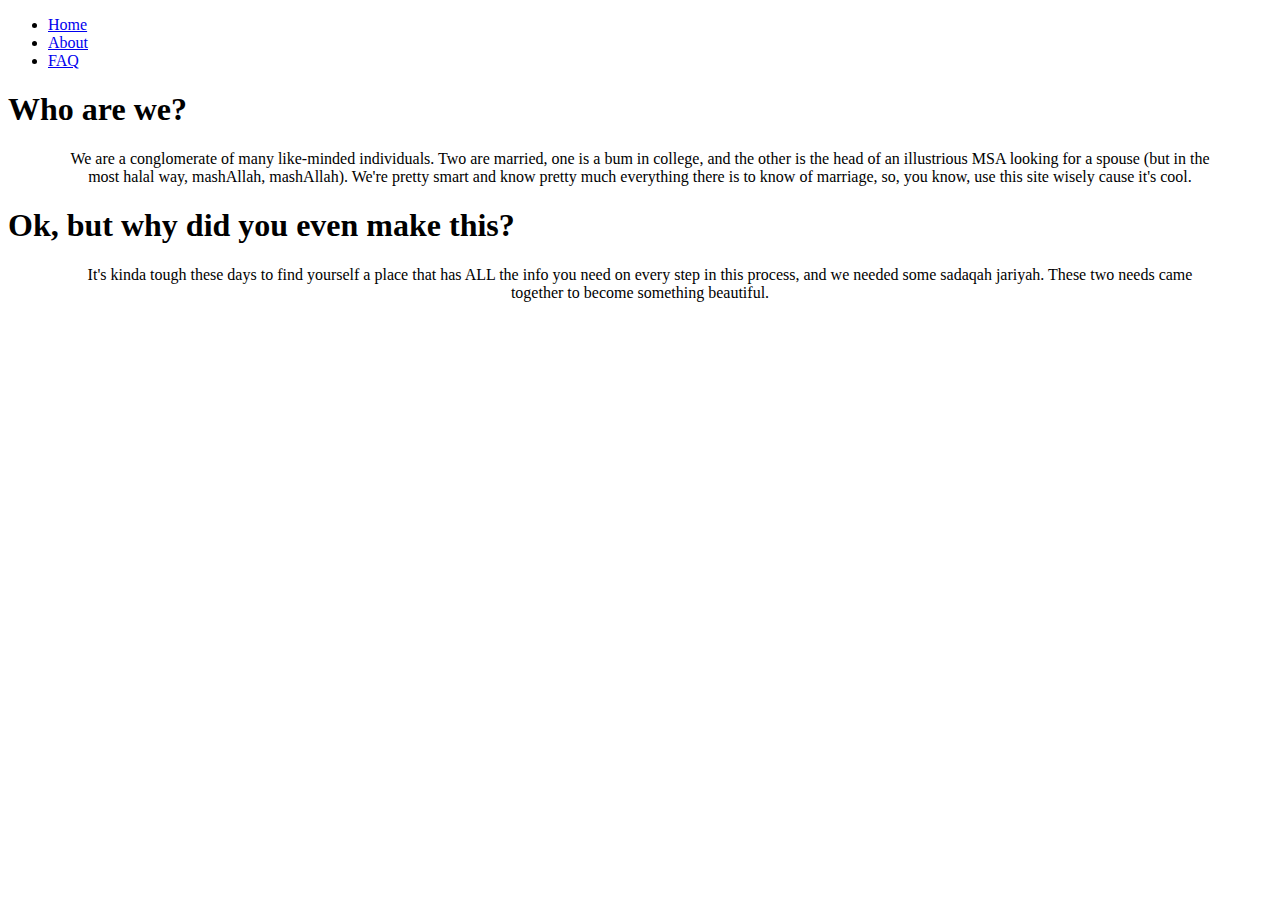
==== about.html @ 9c4864bf "basic bootstrap" ====
<!DOCTYPE html>

<html>
    <head>
        <title>About My Nikkas</title>
        <meta charset="UTF-8">
        <meta name="viewport" content="width=device-width, initial-scale=1.0">
        
        <link href="images/mynikka.jpg" rel="shortcut icon">
        <link rel="stylesheet" href="css/bootstrap.min.css"/>
        <script src="js/bootstrap.min.js"></script>
        <script src="https://code.jquery.com/jquery-1.10.2.js"></script>
        <script src="js/my-nikka.js"></script>
    </head>
    <body>
        <nav class="collapse navbar-collapse" id="navbar"></nav>
        
        <h1>Who are we?</h1>
        
        <p style="width:90vw; margin:auto; text-align:center;">We are a conglomerate of many like-minded individuals. Two are married, one is a bum in college, and the other is the head of an 
        illustrious MSA looking for a spouse (but in the most
        halal way, mashAllah, mashAllah). We're pretty smart and know pretty much everything
        there is to know of marriage, so, you know, use this site wisely cause it's cool.</p>
        
        <h1>Ok, but why did you even make this?</h1>
        
        <p style="width:90vw; margin:auto; text-align:center;">It's kinda tough these days to find yourself a place that has 
        ALL the info you need on every step in this 
        process, and we needed some sadaqah jariyah. These two needs came together to become something beautiful.</p>
        
    </body>
</html>
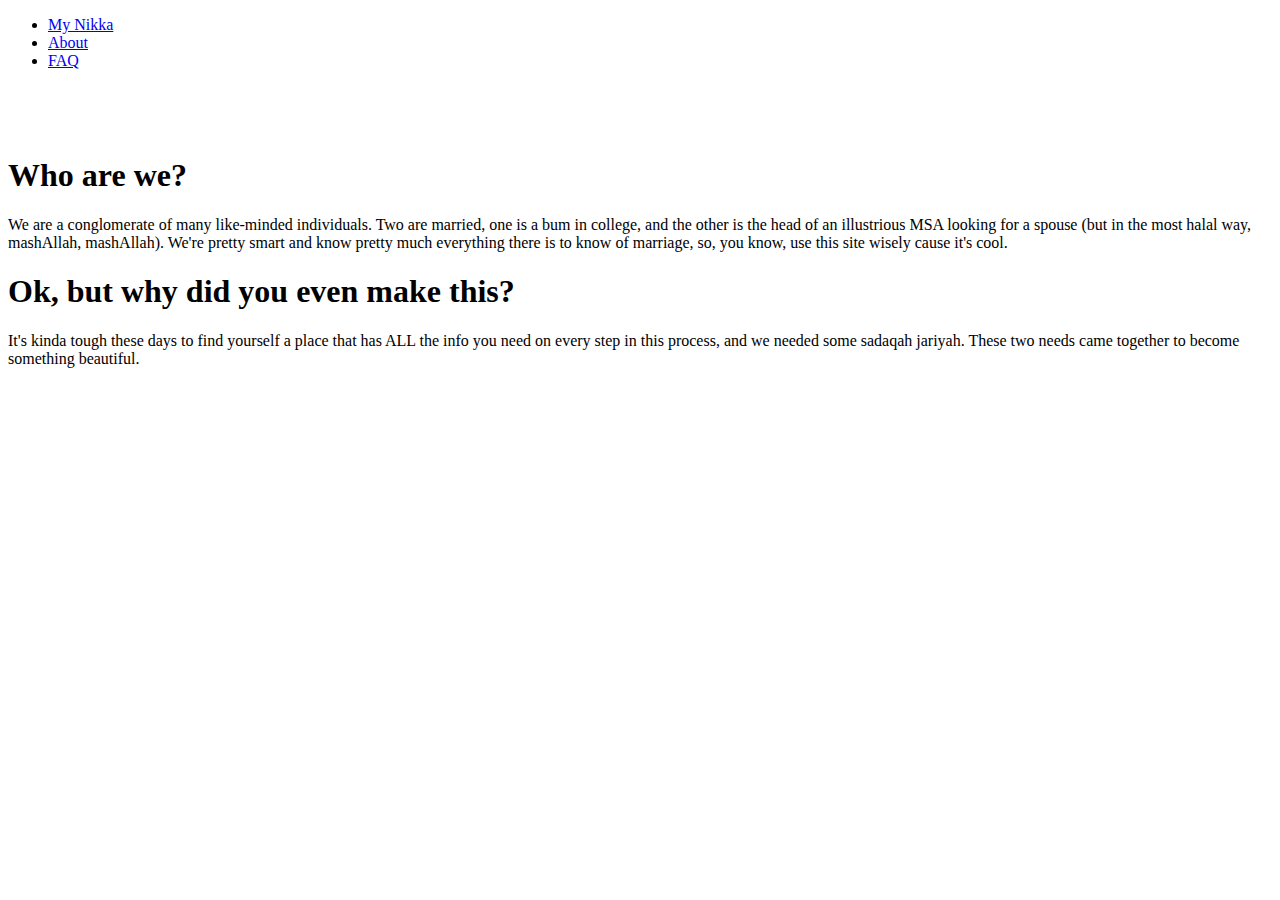
==== commit dc0a1cf0: "completed bootstrap redesign" ====
--- a/about.html
+++ b/about.html
@@ -2,31 +2,39 @@
 
 <html>
     <head>
-        <title>About My Nikkas</title>
+        <title>About My Nikka</title>
         <meta charset="UTF-8">
         <meta name="viewport" content="width=device-width, initial-scale=1.0">
         
-        <link href="images/mynikka.jpg" rel="shortcut icon">
+        <link href="img/mynikka.jpg" rel="shortcut icon">
         <link rel="stylesheet" href="css/bootstrap.min.css"/>
+        <link rel="stylesheet" href="css/my-nikka.css"/>
         <script src="js/bootstrap.min.js"></script>
         <script src="https://code.jquery.com/jquery-1.10.2.js"></script>
         <script src="js/my-nikka.js"></script>
     </head>
     <body>
-        <nav class="collapse navbar-collapse" id="navbar"></nav>
+        <nav class="navbar navbar-inverse navbar-fixed-top" role="navigation">
+            <div class="container">
+                <div class="navbar-collapse collapse" id="navbar">
+                </div>
+            </div>
+        </nav>
+
+        <div class='container beneath-nav'>
+            <h1>Who are we?</h1>
         
-        <h1>Who are we?</h1>
-        
-        <p style="width:90vw; margin:auto; text-align:center;">We are a conglomerate of many like-minded individuals. Two are married, one is a bum in college, and the other is the head of an 
-        illustrious MSA looking for a spouse (but in the most
-        halal way, mashAllah, mashAllah). We're pretty smart and know pretty much everything
-        there is to know of marriage, so, you know, use this site wisely cause it's cool.</p>
-        
-        <h1>Ok, but why did you even make this?</h1>
-        
-        <p style="width:90vw; margin:auto; text-align:center;">It's kinda tough these days to find yourself a place that has 
-        ALL the info you need on every step in this 
-        process, and we needed some sadaqah jariyah. These two needs came together to become something beautiful.</p>
+            <p>We are a conglomerate of many like-minded individuals. Two are married, one is a bum in college, and the other is the head of an 
+            illustrious MSA looking for a spouse (but in the most
+            halal way, mashAllah, mashAllah). We're pretty smart and know pretty much everything
+            there is to know of marriage, so, you know, use this site wisely cause it's cool.</p>
+            
+            <h1>Ok, but why did you even make this?</h1>
+            
+            <p>It's kinda tough these days to find yourself a place that has 
+            ALL the info you need on every step in this 
+            process, and we needed some sadaqah jariyah. These two needs came together to become something beautiful.</p>
+        </div>
         
     </body>
 </html>
--- a/css/my-nikka.css
+++ b/css/my-nikka.css
@@ -0,0 +1,3 @@
+.beneath-nav {
+	padding-top: 50px;
+}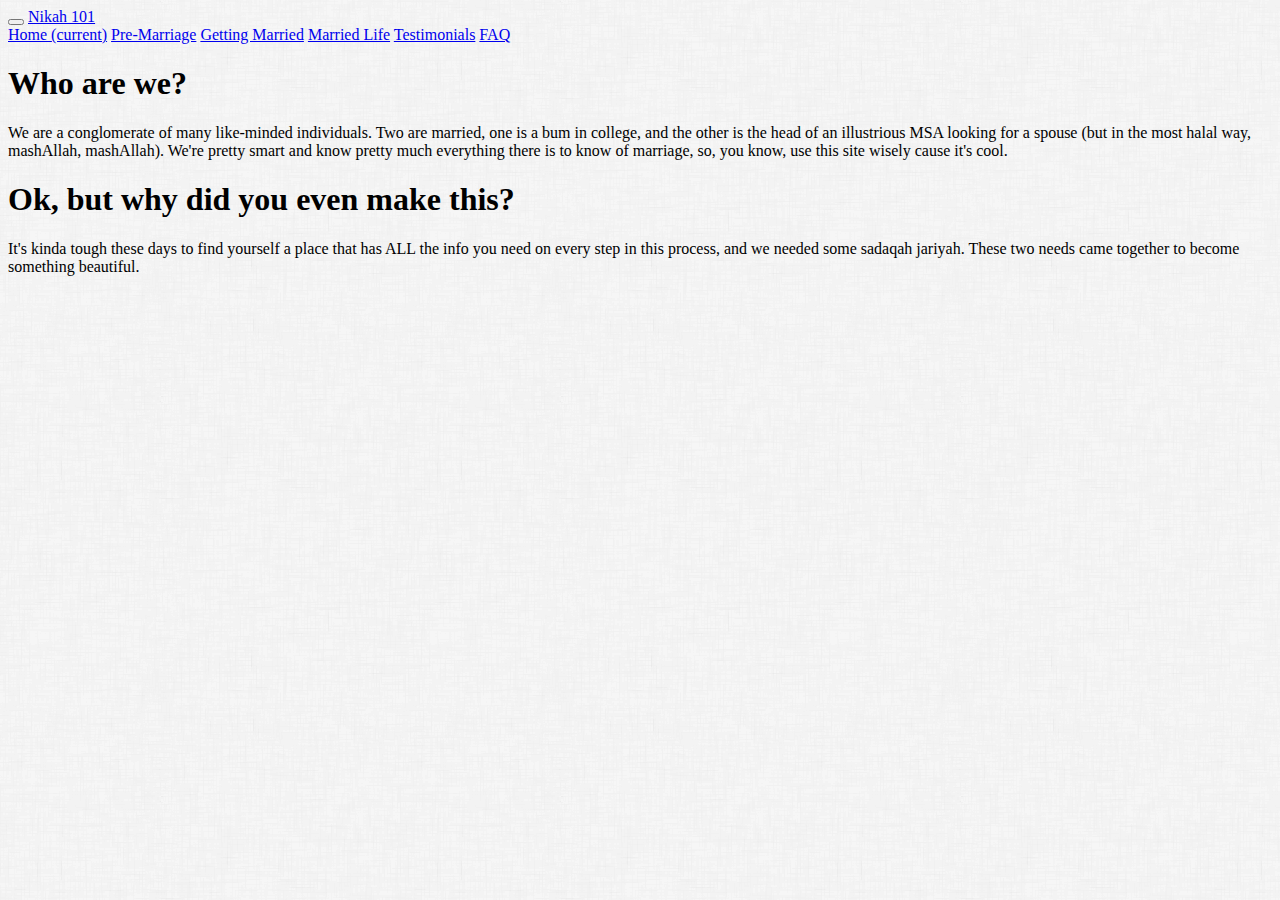
==== commit 494ce584: "Site is now presentable. Added gitignore" ====
--- a/about.html
+++ b/about.html
@@ -12,14 +12,21 @@
         <script src="js/bootstrap.min.js"></script>
         <script src="https://code.jquery.com/jquery-1.10.2.js"></script>
         <script src="js/my-nikka.js"></script>
+        <script src="js/header-injector.js"></script>
+
+		<script>
+			(function(i,s,o,g,r,a,m){i['GoogleAnalyticsObject']=r;i[r]=i[r]||function(){
+			(i[r].q=i[r].q||[]).push(arguments)},i[r].l=1*new Date();a=s.createElement(o),
+			m=s.getElementsByTagName(o)[0];a.async=1;a.src=g;m.parentNode.insertBefore(a,m)
+			})(window,document,'script','https://www.google-analytics.com/analytics.js','ga');
+
+			ga('create', 'UA-88088383-1', 'auto');
+			ga('send', 'pageview');
+		</script>
+
     </head>
     <body>
-        <nav class="navbar navbar-inverse navbar-fixed-top" role="navigation">
-            <div class="container">
-                <div class="navbar-collapse collapse" id="navbar">
-                </div>
-            </div>
-        </nav>
+        <div id="header"></div>
 
         <div class='container beneath-nav'>
             <h1>Who are we?</h1>
--- a/css/my-nikka.css
+++ b/css/my-nikka.css
@@ -1,3 +1,18 @@
-.beneath-nav {
-	padding-top: 50px;
+.link_text {
+    color: black;
+    text-decoration: underline;
+    font-weight: 300;
+}
+
+.link_section {
+    margin-bottom: 1em;
+    padding-left: 2em;
+}
+
+i {
+    color: #17a2b8;
+}
+
+.stripe {
+    background-color: #EEEEEE;
 }